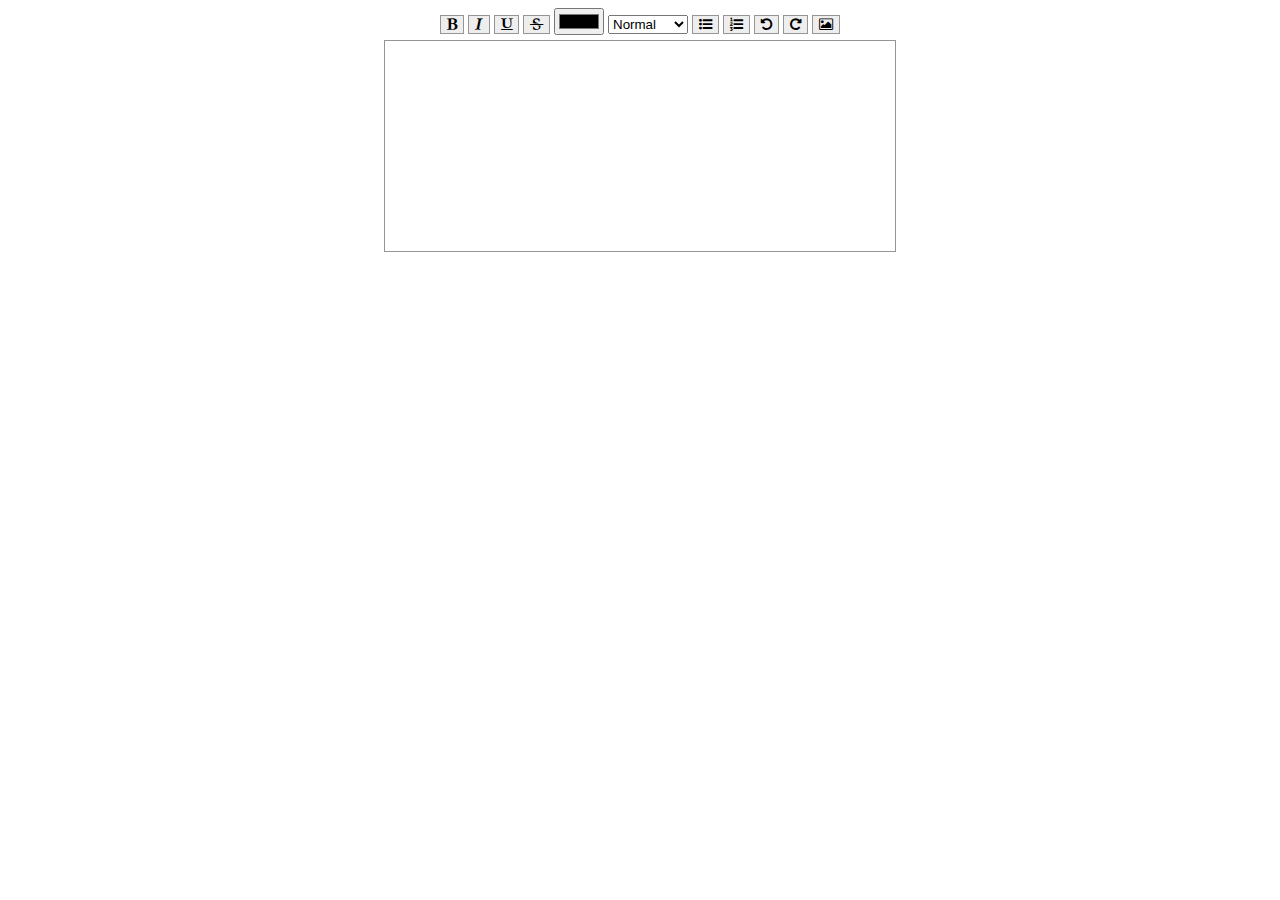
==== wysiwyg-teamwoy/index.html @ 3500d9a5 "wysiwyg: initial version" ====
<!DOCTYPE html>
<html lang="en">
<head>
	<meta charset="UTF-8">
	<title>Text editor</title>
	<link rel="stylesheet" href="https://cdnjs.cloudflare.com/ajax/libs/font-awesome/4.4.0/css/font-awesome.min.css">
	<link rel="stylesheet" href="app.css">
</head>
<body>
	<div id="wysiwyg">
		<div id="controls">
			<button id="B" onclick="applyEditing(this, 'bold')" title="bold"><i class="fa fa-bold"></i></button>
			<button id="I" onclick="applyEditing(this, 'italic')" title="italic"><i class="fa fa-italic"></i></button>
			<button id="U" onclick="applyEditing(this, 'underline')" title="underline"><i class="fa fa-underline"></i></button>
			<button id="STRIKE" onclick="applyEditing(this, 'strikeThrough')" title="strikethrough"><i class="fa fa-strikethrough"></i></button>
			<input id="COLOR" type="color" onchange="applyEditing(false, 'foreColor', this.value)">
			<select id="SIZE" onchange="applyEditing(false, 'fontsize', this[this.selectedIndex].value)" title="font size">
				<option value="1">Tiny</option>
				<option value="2">Small</option>
				<option selected value="3">Normal</option>
				<option value="4">Big</option>
				<option value="5">Large</option>
				<option value="6">Huge</option>
				<option value="7">Maximum</option>
			</select>
			<button id="UL" onclick="applyEditing(this, 'insertUnorderedList')" title="unordered list"><i class="fa fa-list-ul"></i></button>
			<button id="OL" onclick="applyEditing(this, 'insertOrderedList')" title="ordered list"><i class="fa fa-list-ol"></i></button>
			<button onclick="applyEditing(false, 'undo'); updateControls()"><i class="fa fa-undo" title="undo"></i></button>
			<button onclick="applyEditing(false, 'redo'); updateControls()"><i class="fa fa-repeat" title="redo"></i></button>
			<button onclick="insertImageURL()" title="insert image via URL"><i class="fa fa-picture-o"></i></button>
		</div>
		<div id="input-area" contenteditable="true"></div>
	</div>
	<script src="app.js"></script>
</body>
</html>
---- wysiwyg-teamwoy/app.css ----
#wysiwyg {
	text-align: center;
}

#input-area {
	max-width: 500px;
	height: 200px;
	border: 1px solid #959595;
	padding: 5px;
	outline: none;
	overflow: auto;
	margin: 5px auto;
	text-align: left;
}

.dragging {
	background: #eee;
}

.btn-active {
	color: #eee;
	background: #959595;
	border: 1px solid #000;
}

button {
	background: #eee;
	border: 1px solid #959595;
}
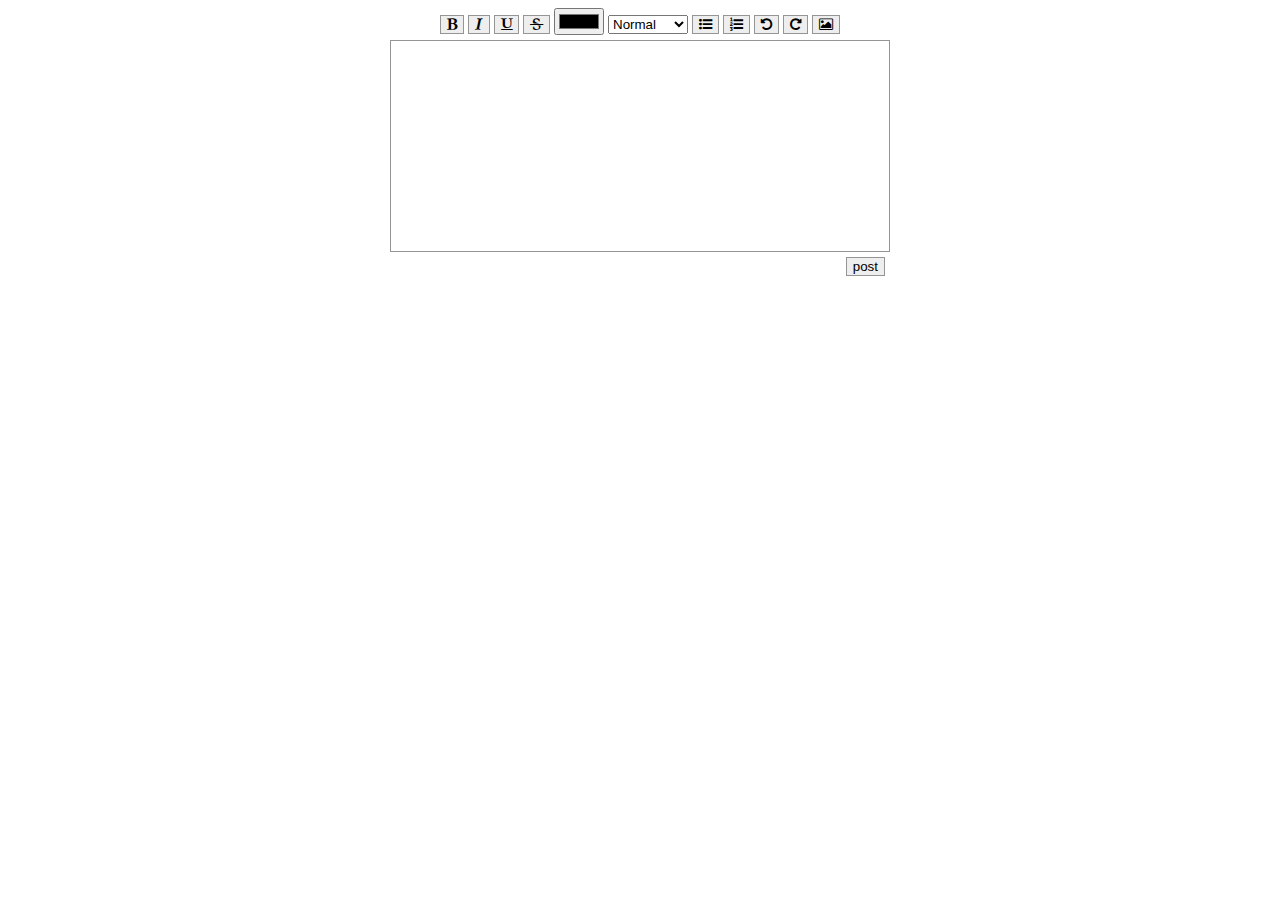
==== commit 8bdded10: "Post button added" ====
--- a/wysiwyg-teamwoy/index.html
+++ b/wysiwyg-teamwoy/index.html
@@ -30,6 +30,7 @@
 			<button onclick="insertImageURL()" title="insert image via URL"><i class="fa fa-picture-o"></i></button>
 		</div>
 		<div id="input-area" contenteditable="true"></div>
+		<button id="send" onclick="sendData()" title="send">post</button>
 	</div>
 	<script src="app.js"></script>
 </body>
--- a/wysiwyg-teamwoy/app.css
+++ b/wysiwyg-teamwoy/app.css
@@ -1,15 +1,16 @@
 #wysiwyg {
 	text-align: center;
+	margin: auto;
+	max-width: 500px;
 }
 
 #input-area {
-	max-width: 500px;
 	height: 200px;
 	border: 1px solid #959595;
 	padding: 5px;
 	outline: none;
 	overflow: auto;
-	margin: 5px auto;
+	margin-top: 5px;
 	text-align: left;
 }
 
@@ -26,4 +27,14 @@
 button {
 	background: #eee;
 	border: 1px solid #959595;
-}+	outline: none;
+}
+
+button, input, select {
+	cursor: pointer;
+}
+
+#send {
+	margin: 5px;
+	float: right;
+}
